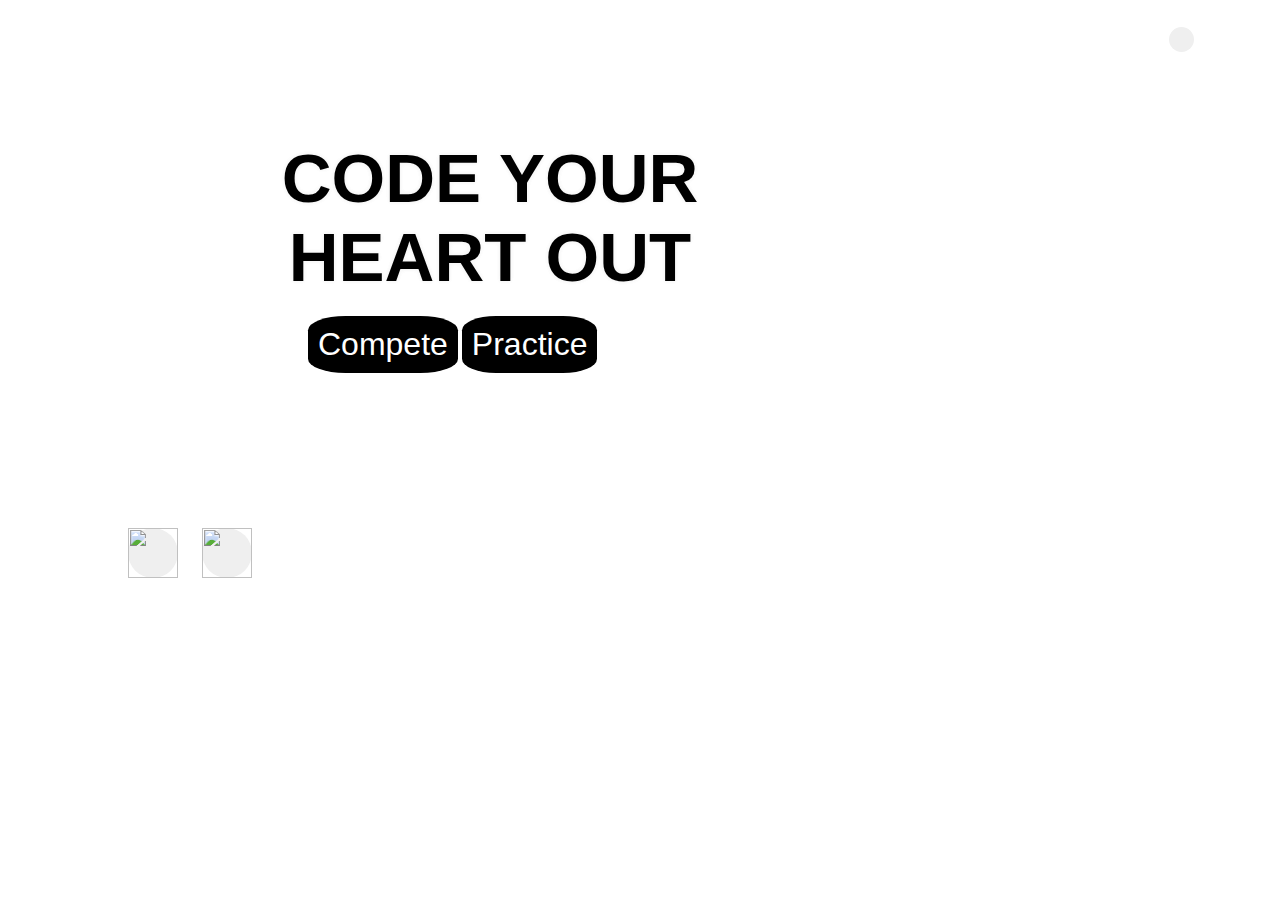
==== templates/index.html @ 9365d45a "Merge pull request #3 from notSanil:flask-setup" ====
<!DOCTYPE html>
<html>
<head>     
<title> HomePage</title>
<link rel="stylesheet" href="/static/css/index.css">
<script src="/static/js/index.js"></script>
</head>

<body>
    <div>
        <p class="myfont"><b> CODE YOUR <br> HEART OUT</b></p>
        <button class="button1"> Compete </button>
        <button class="button1"> Practice </button>
    </div>

    <div>
        <button class="button2 tooltip"> <img src="./Home_Progress.png" width=50px height=50px border-radius=50% ><span class="tooltiptext"> Leaderboard </span></button>
        <button class="button2 tooltip"> <img src="./Home(Graph).png" width=50px height=50px border-radius=50%><span class="tooltiptext"> Progress </span></button>
    </div>

    <div>
        <button class="button3"> Home</button>
        <button class="button3"> Sign In</button>
        <button class="button3"> About</button>
        <button class="button4" onclick="myFunction()"> </button>
        <div id="myDropdown" class="dropdown-content">
            <a href="#"> Link 1</a>
            <a href="#"> Link 2</a>
            <a href="#"> Link 3</a>
        </div>
    </div>
</body>
</html>
---- static/css/index.css ----
body{
    background-image: url("Home_BG.png");
    background-size: cover; 
}

.myfont{
    text-align: center;
    position: relative; top: 70px; right: 150px;
    font-size: 69px;
    font-family: sans-serif;
    color: black;
    text-shadow: 0 0 5px whitesmoke, 0 0 5px whitesmoke;
}


.button1{
    border: none;
    position: relative; left: 300px; top: 20px;
    background-color: black;
    text-align: center;
    padding: 10px 10px;
    font-size: 32px;
    font-family: Impact, Haettenschweiler, 'Arial Narrow Bold', sans-serif;
    border-radius: 25%;
    cursor: pointer;
    color: white;
    transition-duration: 0.3s;
}
    
    .button1:hover {
        background-color: white;
        color: darkblue;
    }


.tooltip{
    position: relative; 
    border-radius: 25%;
    color: whitesmoke;
    display: inline-block;
    
}
    .tooltip .tooltiptext{
    visibility: hidden;
    width: 100px;
    background-color: black;
    color: white;
    text-align: center;
    border-radius: 6px;
    padding: 5px 0;
    
    position: absolute;
    z-index: 1;
    bottom: 100%;
    left: 50%;
    margin-left: -50px;
    }
    .tooltip .tooltiptext2{
    visibility: hidden;
    width: 80px;
    background-color: transparent;
    color: white;
    text-align: center;
    border-radius: 6px;
    padding: 5px 0;
    
    position: absolute;
    z-index: 1;
    top: 120%;
    left: 150%;
    margin-left: -40px;
    }    
    .tooltip:hover .tooltiptext{
        visibility: visible;
    }
    .tooltip:hover .tooltiptext2{
        visibility: visible;
    }



.button2{
    position: relative; top: 175px; left: 120px;
    border: none;
    border-radius: 50%;
    padding: 0px;
    width: 50px; height: 50px;
    cursor: pointer;
    margin-right: 20px;
    transition-duration: 0.3s;
}
    .button2:hover{
        opacity: 0.75;
    }


.button3{
    position: relative; left: 900px; bottom: 385px;
    background-color: transparent;
    color: white;
    font-size: 14px;
    margin-right: 25px;
    cursor: pointer;
    border: none;
}
    .button3:hover{
        text-decoration: underline;
    }

.button4{
    border-radius: 50%;
    background-image: url("./Home\(Menu\ Bar\).png");
    background-size: 25px 25px;
    width: 25px; height: 25px;
    background-position: center;
    cursor: pointer;
    border: none;
    position: relative; left: 920px; bottom: 380px;
}

    .button4:hover, .button4:focus{
        opacity: 0.75;
    }

    .dropdown-content{
        position: relative; left: 1150px; bottom: 380px;
        background: transparent;
        display: none;
        width:fit-content;
    }

    .dropdown-content a{
        color: white;
        padding: 10px 10px;
        text-decoration: none;
        display: block;
    }

    .dropdown-content a:hover{
        text-decoration: underline;
        background-color: grey;
    }

    .show{
        display: block}
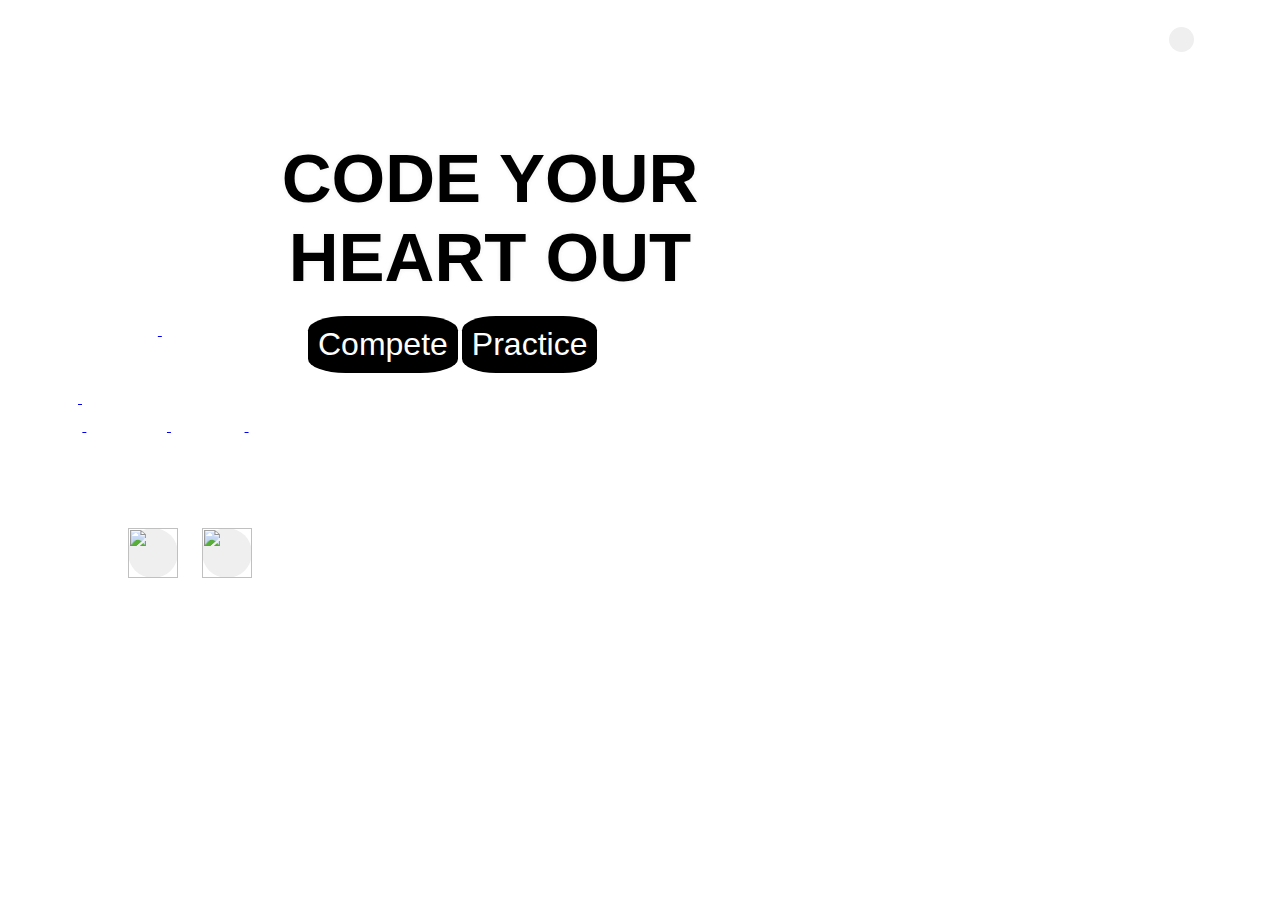
==== commit 14b7185a: "added the urls to the backend" ====
--- a/templates/index.html
+++ b/templates/index.html
@@ -9,19 +9,19 @@
 <body>
     <div>
         <p class="myfont"><b> CODE YOUR <br> HEART OUT</b></p>
-        <button class="button1"> Compete </button>
-        <button class="button1"> Practice </button>
+        <a href = "/compete"> <button class="button1"> Compete </button> </a>
+        <a href = "/practice"> <button class="button1"> Practice </button> </a>
     </div>
 
     <div>
-        <button class="button2 tooltip"> <img src="./Home_Progress.png" width=50px height=50px border-radius=50% ><span class="tooltiptext"> Leaderboard </span></button>
-        <button class="button2 tooltip"> <img src="./Home(Graph).png" width=50px height=50px border-radius=50%><span class="tooltiptext"> Progress </span></button>
+        <a href = "/trending"> <button class="button2 tooltip"> <img src="/static/img/Home_Progress.png" width=50px height=50px border-radius=50% ><span class="tooltiptext"> Trending Problem </span></button> </a>
+        <a href = "/leaderboard"> <button class="button2 tooltip"> <img src="/static/img/Home_Graph.png" width=50px height=50px border-radius=50%><span class="tooltiptext"> Leaderboard </span></button> </a>
     </div>
 
     <div>
-        <button class="button3"> Home</button>
-        <button class="button3"> Sign In</button>
-        <button class="button3"> About</button>
+        <a href = "/"> <button class="button3"> Home</button> </a>
+        <a href = "/signin"> <button class="button3"> Sign In</button> </a>
+        <a href = "/about"> <button class="button3"> About</button> </a>
         <button class="button4" onclick="myFunction()"> </button>
         <div id="myDropdown" class="dropdown-content">
             <a href="#"> Link 1</a>
@@ -30,4 +30,4 @@
         </div>
     </div>
 </body>
-</html>+</html>
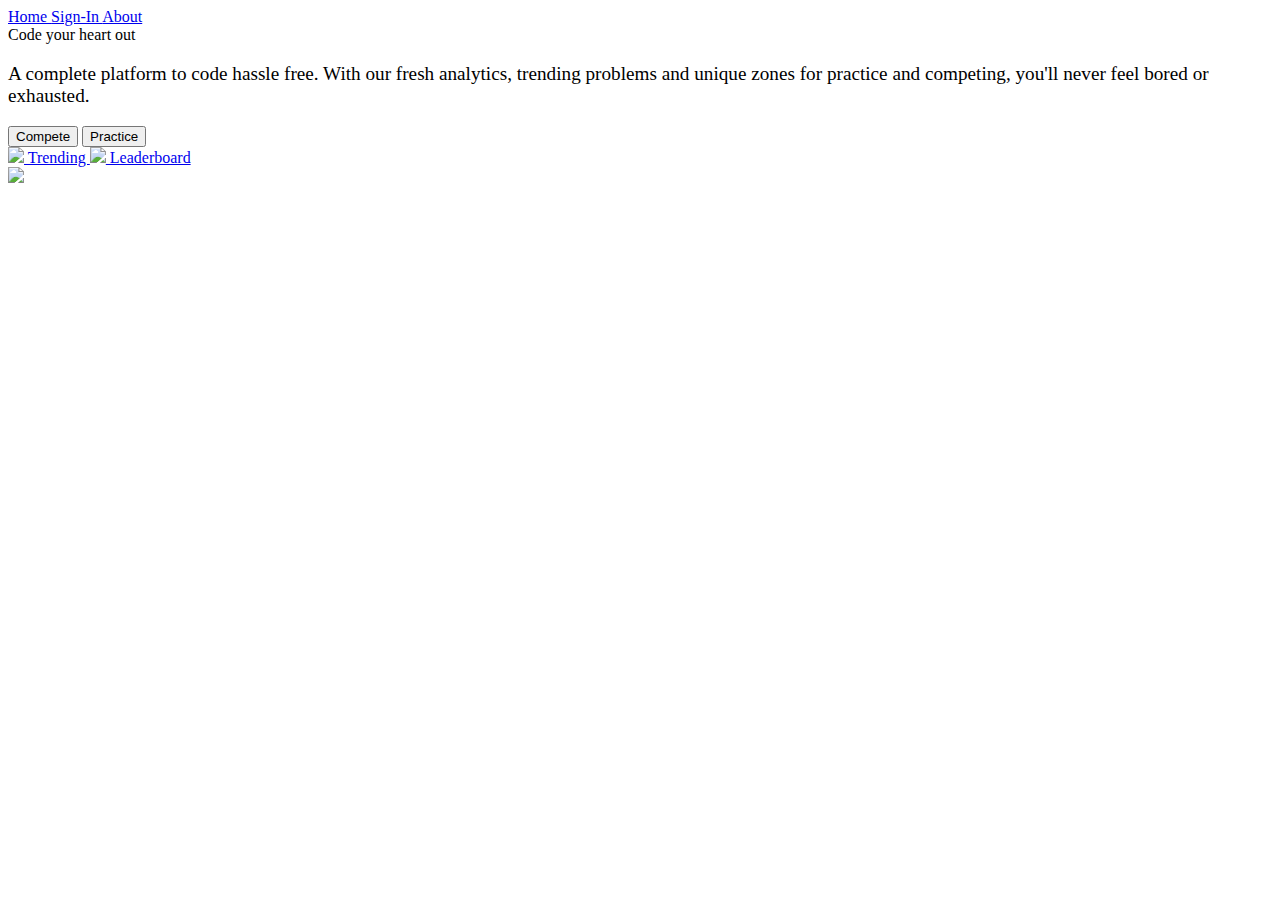
==== commit d30c3564: "IndexPage-85%" ====
--- a/templates/index.html
+++ b/templates/index.html
@@ -1,33 +1,29 @@
 <!DOCTYPE html>
 <html>
-<head>     
-<title> HomePage</title>
-<link rel="stylesheet" href="/static/css/index.css">
-<script src="/static/js/index.js"></script>
-</head>
-
+<head>
+<title>LandingPage</title>
+<link rel="stylesheet" href="static\css\index.css">
+<meta name="viewport" content="width=device-width, initial-scale=1.0">
+<script src="static\js\index.js"></script>
 <body>
-    <div>
-        <p class="myfont"><b> CODE YOUR <br> HEART OUT</b></p>
-        <a href = "/compete"> <button class="button1"> Compete </button> </a>
-        <a href = "/practice"> <button class="button1"> Practice </button> </a>
+    <nav class="mynav">
+        <a href="/" class="lnk"> Home </a>
+        <a href="/signin"  class="lnk"> Sign-In </a>
+        <a href="/about"  class="lnk"> About </a>
+    </nav>
+    <div class="div1">
+        <span class="head"> Code your heart out </span>
+        <p style="font-size: 120%; font-family: GothThin"> A complete platform to code hassle free. With our fresh analytics, trending problems and unique zones for practice and competing, you'll  never feel bored or exhausted.</p>
+        <a href="/compete"> <button class="btn1"> Compete </button></a>
+        <a href="/practice"><button class="btn2"> Practice</button></a>    
     </div>
-
-    <div>
-        <a href = "/trending"> <button class="button2 tooltip"> <img src="/static/img/Home_Progress.png" width=50px height=50px border-radius=50% ><span class="tooltiptext"> Trending Problem </span></button> </a>
-        <a href = "/leaderboard"> <button class="button2 tooltip"> <img src="/static/img/Home_Graph.png" width=50px height=50px border-radius=50%><span class="tooltiptext"> Leaderboard </span></button> </a>
+    <div class="div2">
+        <a href="/trending" class="tooltip"><img src="static\img\index_images\Home_Progress.png" class="myimg"><span class="tooltiptext"> Trending </span></a>
+        <a href="/leaderboard" class="tooltip"><img src="static\img\index_images\Home_Graph.png" class="myimg"><span class="tooltiptext"> Leaderboard </span></a>
     </div>
-
-    <div>
-        <a href = "/"> <button class="button3"> Home</button> </a>
-        <a href = "/signin"> <button class="button3"> Sign In</button> </a>
-        <a href = "/about"> <button class="button3"> About</button> </a>
-        <button class="button4" onclick="myFunction()"> </button>
-        <div id="myDropdown" class="dropdown-content">
-            <a href="#"> Link 1</a>
-            <a href="#"> Link 2</a>
-            <a href="#"> Link 3</a>
-        </div>
-    </div>
-</body>
-</html>
+    <div class="div3">
+        <img src='static\img\index_images\Coding.png' class="myimg2">
+    </div>   
+</body>    
+</head>    
+</html>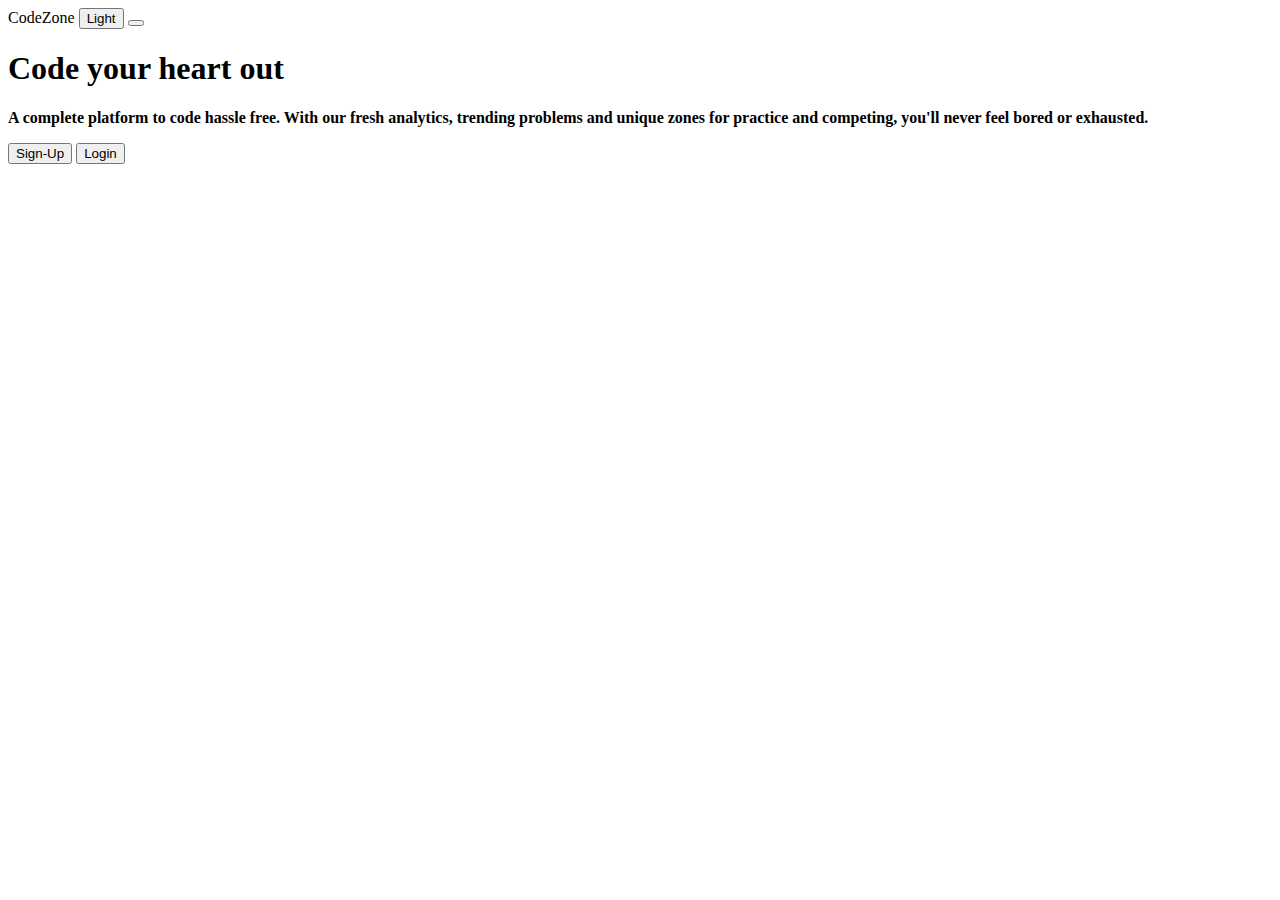
==== commit b7ed4ddf: "Landing Page done" ====
--- a/templates/index.html
+++ b/templates/index.html
@@ -4,26 +4,27 @@
 <title>LandingPage</title>
 <link rel="stylesheet" href="static\css\index.css">
 <meta name="viewport" content="width=device-width, initial-scale=1.0">
+<link rel="shortcut icon" href="{{ url_for('static', filename='favicon.ico') }}">
 <script src="static\js\index.js"></script>
 <body>
-    <nav class="mynav">
-        <a href="/" class="lnk"> Home </a>
-        <a href="/signin"  class="lnk"> Sign-In </a>
-        <a href="/about"  class="lnk"> About </a>
+    <nav class="mynav"></nav>
+        <span class="CZ"> CodeZone </span>
+        <input type="button" value="Light" onclick="MyFunction()" class="modebtn" id='mode'>
+        <a href="/about"><button class="abtbtn"></button></a>
     </nav>
     <div class="div1">
-        <span class="head"> Code your heart out </span>
-        <p style="font-size: 120%; font-family: GothThin"> A complete platform to code hassle free. With our fresh analytics, trending problems and unique zones for practice and competing, you'll  never feel bored or exhausted.</p>
-        <a href="/compete"> <button class="btn1"> Compete </button></a>
-        <a href="/practice"><button class="btn2"> Practice</button></a>    
+        <h1> Code your heart out</h1>
+        <p> <b>A complete platform to code hassle free. With our fresh analytics, trending problems and unique zones for practice and competing, you'll never feel bored or exhausted.</b></p>
     </div>
+    
     <div class="div2">
-        <a href="/trending" class="tooltip"><img src="static\img\index_images\Home_Progress.png" class="myimg"><span class="tooltiptext"> Trending </span></a>
-        <a href="/leaderboard" class="tooltip"><img src="static\img\index_images\Home_Graph.png" class="myimg"><span class="tooltiptext"> Leaderboard </span></a>
+        <a href="/signin"><button class="btn"> Sign-Up</button></a>
+        <a href="/signin"><button class="btn"> Login </button></a>
     </div>
-    <div class="div3">
-        <img src='static\img\index_images\Coding.png' class="myimg2">
-    </div>   
+
+    <div class="div3" id='div3'>
+        
+    </div>
 </body>    
 </head>    
 </html>